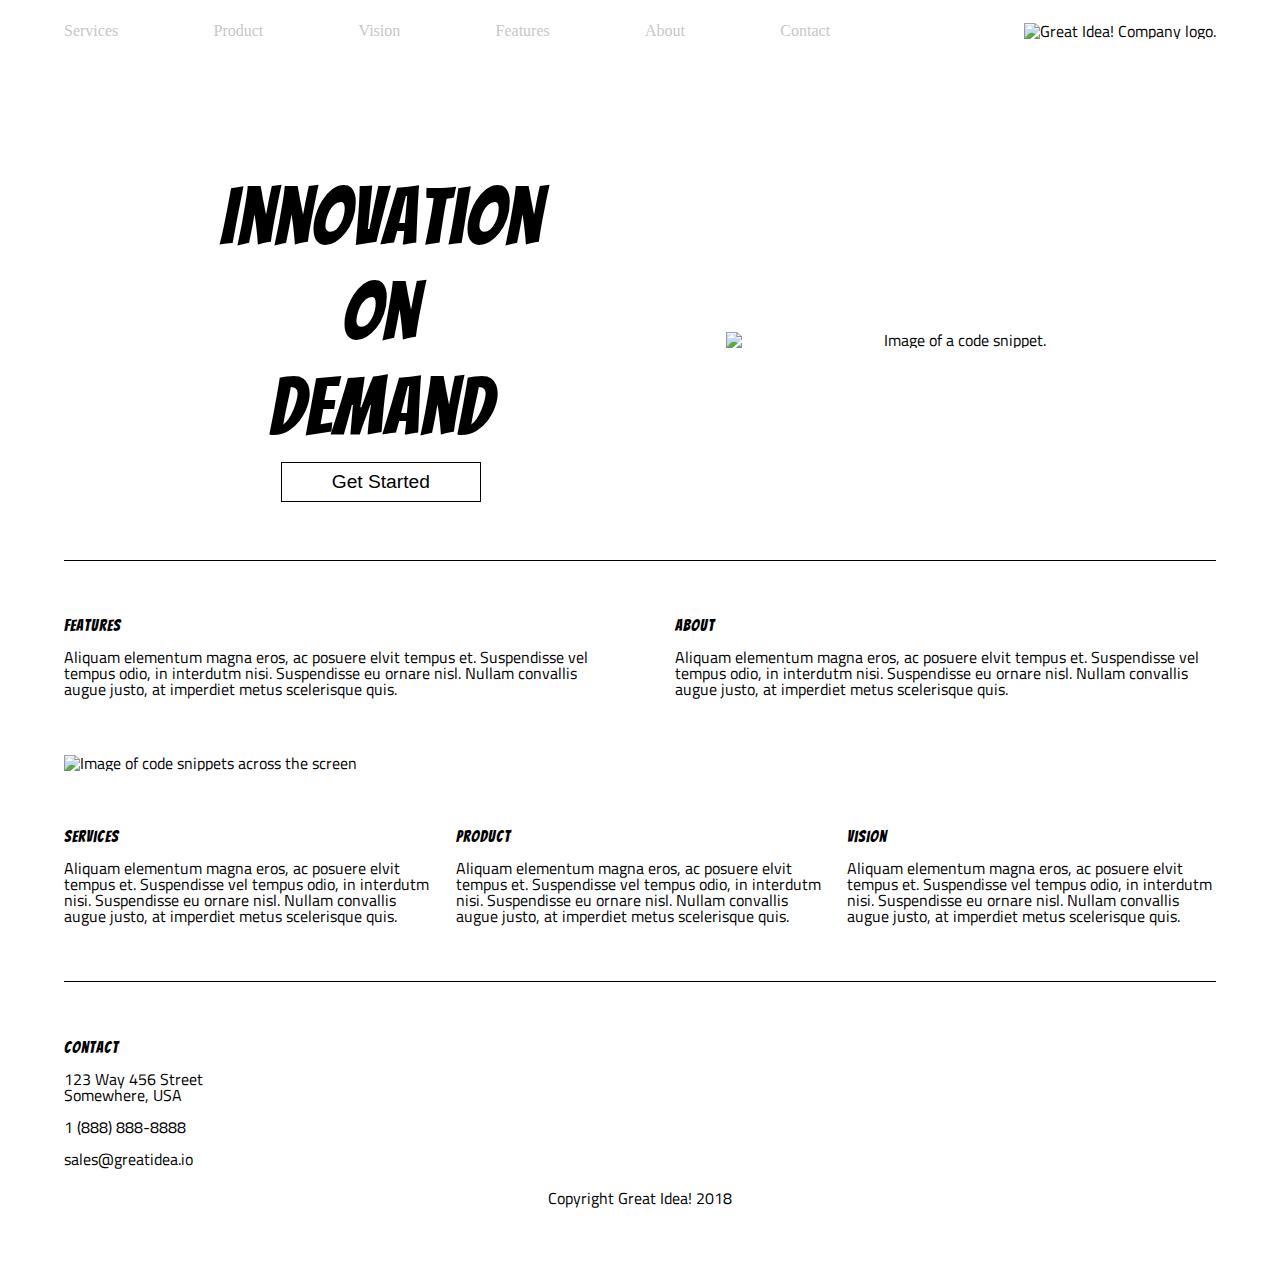
==== index.html @ 566a1a8c "feat: create mobile view" ====
<!doctype html>

<html lang="en">

<head>
  <meta charset="utf-8">
  <title>Great Idea - Responsive I</title>

  <link href="https://fonts.googleapis.com/css?family=Bangers|Titillium+Web" rel="stylesheet">
  <link rel="stylesheet" href="css/index.css">
  <meta name="viewport" content="width=device-width, initial-scale=1.0">

</head>

<body>
  <!-- Use past code you created here for Great Idea Web Page or past solution for Great Idea Web Page HTML here! -->
  <div class="container">
    <header>
      <nav>
        <div class="links">
          <a href="./services.html">Services</a>
          <a href="#product">Product</a>
          <a href="#vision">Vision</a>
          <a href="./features.html">Features</a>
          <a href="#about">About</a>
          <a href="#contact">Contact</a>
        </div>
        <img class="logo" src="img/logo.png" alt="Great Idea! Company logo.">
      </nav>
    </header>

    <section class="section-one">
      <div class="title-container">
        <div class="title">
          <h1>Innovation</h1>
          <h1>On</h1>
          <h1>Demand</h1>
        </div>

        <button>Get Started</button>
      </div>
      <img src="img/header-img.png" alt="Image of a code snippet.">
    </section>

    <section class="section-two">
      <div class="features-para" id="features">
        <h2>Features</h2>
        <p>Aliquam elementum magna eros, ac posuere elvit tempus et. Suspendisse vel tempus odio, in interdutm nisi.
          Suspendisse
          eu ornare nisl. Nullam convallis augue justo, at imperdiet metus scelerisque quis.</p>
      </div>

      <div class="about-para" id="about">
        <h2>About</h2>
        <p>Aliquam elementum magna eros, ac posuere elvit tempus et. Suspendisse vel tempus odio, in interdutm nisi.
          Suspendisse
          eu ornare nisl. Nullam convallis augue justo, at imperdiet metus scelerisque quis.</p>
      </div>
    </section>

    <section class="section-three">
      <img class="middle-img" src="img/mid-page-accent.jpg" alt="Image of code snippets across the screen">
    </section>

    <section class="section-four">
      <div id="services">
        <h2>Services</h2>
        <p>Aliquam elementum magna eros, ac posuere elvit tempus et. Suspendisse vel tempus odio, in interdutm nisi.
          Suspendisse
          eu ornare nisl. Nullam convallis augue justo, at imperdiet metus scelerisque quis.</p>
      </div>

      <div id="product">
        <h2>Product</h2>
        <p>Aliquam elementum magna eros, ac posuere elvit tempus et. Suspendisse vel tempus odio, in interdutm nisi.
          Suspendisse
          eu ornare nisl. Nullam convallis augue justo, at imperdiet metus scelerisque quis.</p>
      </div>

      <div id="vision">
        <h2>Vision</h2>
        <p>Aliquam elementum magna eros, ac posuere elvit tempus et. Suspendisse vel tempus odio, in interdutm nisi.
          Suspendisse
          eu ornare nisl. Nullam convallis augue justo, at imperdiet metus scelerisque quis.</p>
      </div>
    </section>

    <footer>
      <h2 id="contact">Contact</h2>
      <address>
        123 Way 456 Street<br>
        Somewhere, USA
        <br></br>
        1 (888) 888-8888
        <br></br>
        sales@greatidea.io
      </address>

      <p>Copyright Great Idea! 2018</p>
    </footer>
  </div>
</body>

</html>
---- css/index.css ----
/* Use your own code or past solution for Great Idea Web Page CSS here! */

/* http://meyerweb.com/eric/tools/css/reset/ 
   v2.0 | 20110126
   License: none (public domain)
*/

html, body, div, span, applet, object, iframe,
h1, h2, h3, h4, h5, h6, p, blockquote, pre,
a, abbr, acronym, address, big, cite, code,
del, dfn, em, img, ins, kbd, q, s, samp,
small, strike, strong, sub, sup, tt, var,
b, u, i, center,
dl, dt, dd, ol, ul, li,
fieldset, form, label, legend,
table, caption, tbody, tfoot, thead, tr, th, td,
article, aside, canvas, details, embed, 
figure, figcaption, footer, header, hgroup, 
menu, nav, output, ruby, section, summary,
time, mark, audio, video {
	margin: 0;
	padding: 0;
	border: 0;
	font-size: 100%;
	font: inherit;
	vertical-align: baseline;
	/* border: 1px solid black; */
}
/* HTML5 display-role reset for older browsers */
article, aside, details, figcaption, figure, 
footer, header, hgroup, menu, nav, section {
	display: block;
}
body {
	line-height: 1;
}
/* ol, ul {
	list-style: none;
} */
blockquote, q {
	quotes: none;
}
blockquote:before, blockquote:after,
q:before, q:after {
	content: '';
	content: none;
}
table {
	border-collapse: collapse;
	border-spacing: 0;
}

/* Set every element's box-sizing to border-box */
* {
    box-sizing: border-box;
}

html, body {
    height: 100%;
    font-family: 'Titillium Web', sans-serif;
}

h1, h2, h3, h4, h5 {
    font-family: 'Bangers', cursive;
    letter-spacing: 1px;
    margin-bottom: 15px;
}

/* CSS RESETS END */

/* CUSTOM STYLES */

* {
	max-width: 100%;
}

ul {
	list-style-type: square;
}

.container {
	width: 90%;
	margin: 0 auto;
}

/* NAV BAR STYLES */

nav {
	display: flex;
	align-items: center;
	justify-content: space-between;
	margin: 2% 0;
}

nav .links {
	display: flex;
    justify-content: space-between;
    align-items: center;
	width: 70%;
}

.links a {
	animation-name: color-change;
	animation-duration: 3s;
	animation-play-state: paused;
	color: rgb(199, 199, 199);
	text-decoration: none;
	margin: 0 5% 0 0;
	font-family: 'Roboto';
}

.links a:hover {
	animation-play-state: running;
}


@keyframes color-change {
    from { 
        background-color: white;
        color: black;
    }
	to { 
        background-color: black;
        color: white;
    }
}

nav a img {
	width: 100%;
	max-width: 200px;	
}

/* SECTION ONE STYLES */

.title {
    display: flex;
    flex-flow: column nowrap;
    justify-content: space-between;
    align-items: center;
}

.title h1 {
	font-size: 5rem;
}

.section-one {
	display: flex;
	justify-content: space-around;
	align-items: center;
	margin: 7% 0 0 0;
	padding: 5% 0;
	text-align: center;
	border-bottom: 1px solid black;
}

.title-container {
	display: flex;
	flex-direction: column;
	align-items: center;
	justify-content: space-between;
	width: 50%;
}

.title-container button {
	height: 40px;
	width: 200px;
	font-size: 120%;
	text-decoration: none;
	background: white;
	color: black;
	border: 1px solid black;
	transition: all 0.2s;
}

.title-container button:hover {
	color: black;
	background-color: grey;
}

.section-one img {
	width: 40%;
	max-width: 500px;
}

.section-two {
	padding: 5% 0;
	display: flex;
	align-items: center;
	justify-content: space-between;
}

.section-two div {
	width: 47%;
}

.section-three img {
	width: 100%;
}

.section-four {
	display: flex;
	align-items: center;
	flex-flow: row wrap;
	justify-content: space-between;
	padding: 5% 0;
	border-bottom: 1px solid black;
}

.section-four div {
	width: 32%;
}

footer {
	padding: 5% 0;
	margin: 0 auto;
}

footer p {
	padding: 2% 0;
	text-align: center;
}

@media(max-width:400px) {
    .container {
        width: 100%;
        margin: 0;
    }

    nav {
        flex-flow: column-reverse nowrap;
    }

    nav div {
        width: 100%;
        padding: 0 -20px;
    }

    nav img {
        max-width: 150px;
        padding: 5% 0;
        border-bottom: 1px solid black;
    }

    nav .links {
        flex-flow: column nowrap;
    }

    .title h1 {
        font-size: 3rem;
    }

    .section-one {
        padding: 5% 0;
    }

    .section-one img {
        display: none;
    }

    .section-two {
        flex-flow: column nowrap;
    }

    .section-two div {
        width: 95%;
        margin: 5% 0;
    }

    .section-four {
        flex-flow: column nowrap;
    }

    .section-four div {
        width: 95%;
        margin: 5% 0;

    }
}

/* 
	Styles specific to Services page 
*/ 

.hero {
	display: flex;
	flex-flow: column nowrap;
	justify-content: space-between;
	border-bottom: 1px solid black;
	padding-bottom: 2%;
}

.hero div {
	padding: 2% 0;
}

.hero div h2 {
	font-size: 200%;
}

.hero img {
	width: 100%;
}

.services-section-two {
	padding: 2% 0;
	display: flex;
	flex-flow: row wrap;
	justify-content: space-between;
	align-items: center;
	border-bottom: 1px solid black;
}

.services-section-two div {
	display: flex;
	flex-flow: column nowrap;
	justify-content: space-around;
	width: 48%;
	margin: 2% 0;
	padding: 2% 2%;
	border: 1px solid black;
	background-color: #f4f3f4;
}

@media all and (max-width: 800px) {
	.services-section-two {
		flex-flow: column nowrap;
	}
	
	.services-section-two div {
		width: 100%;
	}
}

.services-section-two div button {
	height: 35px;
	width: 150px;
	margin-top: 5%;
	text-decoration: none;
	background: white;
	color: black;
	border: 1px solid black;
	border-radius: 5px;
	transition: all 0.2s;
}

.services-section-two div button:hover {
	color: black;
	background-color: grey;
}

.services-section-three {
	display: flex;
	justify-content: space-between;
	flex-flow: row nowrap;
	padding: 5% 0%;
}

.services-section-three div {
	width: 45%;
	display: flex;
	flex-flow: column nowrap;

}

.services-section-three p {
	margin-bottom: 5%;
}

.services-section-three img {
	width: 45%;
	max-width: 400px;
}

.services-section-three ul {
	margin-left: 3%;
	line-height: 200%;
}
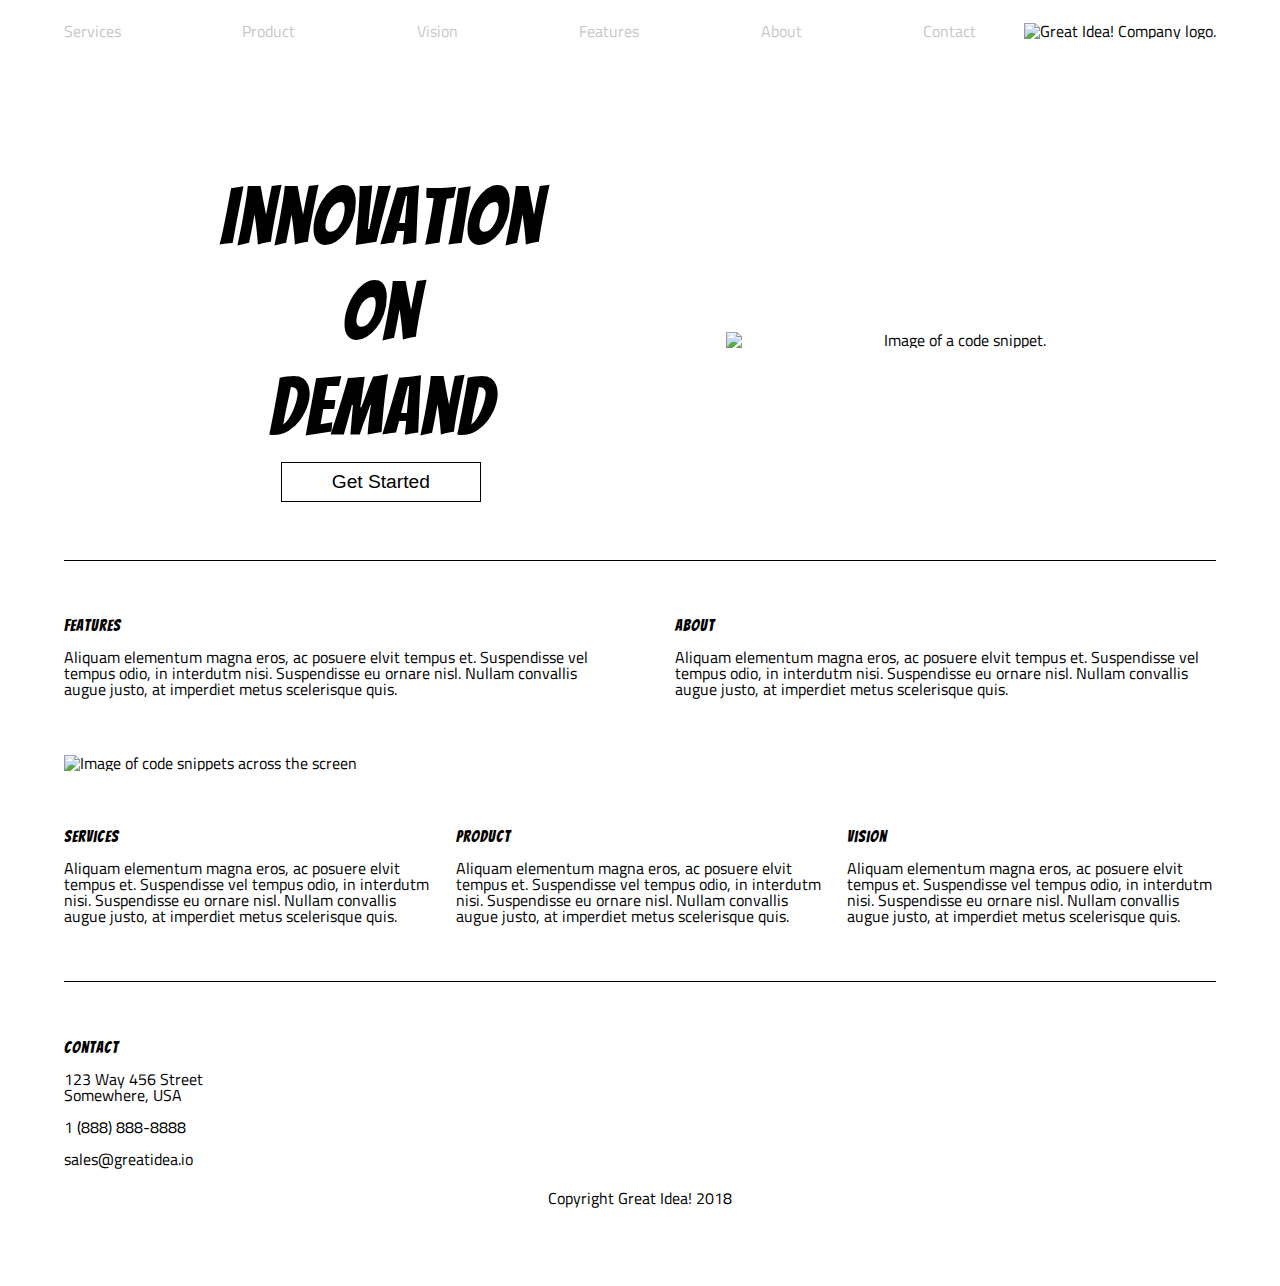
==== commit b725aaff: "feat: add tablet view" ====
--- a/index.html
+++ b/index.html
@@ -25,7 +25,9 @@
           <a href="#about">About</a>
           <a href="#contact">Contact</a>
         </div>
-        <img class="logo" src="img/logo.png" alt="Great Idea! Company logo.">
+        <div class="logo">
+          <img class="logo" src="img/logo.png" alt="Great Idea! Company logo.">
+        </div>
       </nav>
     </header>
 
--- a/css/index.css
+++ b/css/index.css
@@ -96,7 +96,7 @@
 	display: flex;
     justify-content: space-between;
     align-items: center;
-	width: 70%;
+	flex-grow: 4;
 }
 
 .links a {
@@ -106,7 +106,6 @@
 	color: rgb(199, 199, 199);
 	text-decoration: none;
 	margin: 0 5% 0 0;
-	font-family: 'Roboto';
 }
 
 .links a:hover {
@@ -220,7 +219,24 @@
 	text-align: center;
 }
 
-@media(max-width:400px) {
+@media(max-width:800px) {
+    nav {
+        flex-flow: column-reverse nowrap;
+        align-items: stretch;
+    }
+
+    nav .logo {
+        padding: 5% 0;
+        margin: 0 auto;
+        align-content: center;
+    }
+
+    .section-one img {
+        display: none;
+    }
+}
+
+@media(max-width:500px) {
     .container {
         width: 100%;
         margin: 0;
@@ -232,7 +248,6 @@
 
     nav div {
         width: 100%;
-        padding: 0 -20px;
     }
 
     nav img {
@@ -245,12 +260,27 @@
         flex-flow: column nowrap;
     }
 
+    nav .links a {
+        padding: 7% 0;
+        border-bottom: 1px solid black;
+    }
+
+    .title {
+        margin-bottom: 3%;
+    }
+
     .title h1 {
         font-size: 3rem;
     }
 
+    .title-container button {
+        font-size: 100%;
+        height: 100%;
+        width: 70%;
+    }
+
     .section-one {
-        padding: 5% 0;
+        padding-bottom: 15%;
     }
 
     .section-one img {
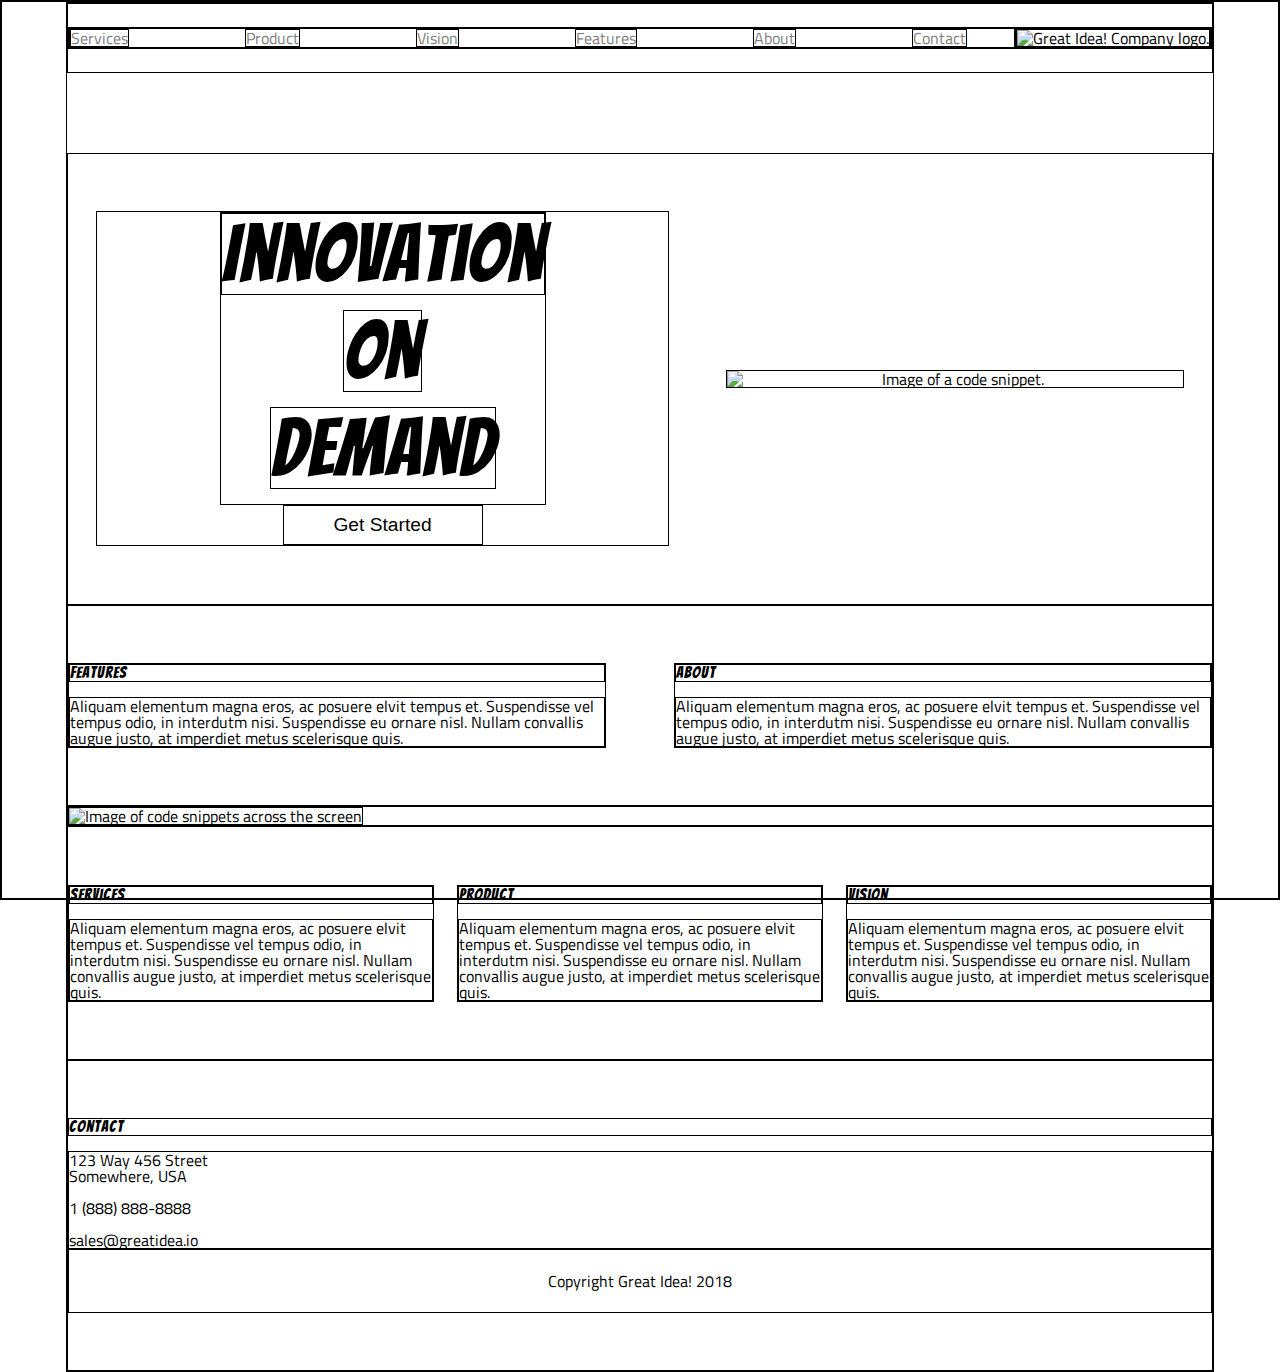
==== commit 7f67bdb7: "little changes" ====
--- a/index.html
+++ b/index.html
@@ -21,7 +21,7 @@
           <a href="./services.html">Services</a>
           <a href="#product">Product</a>
           <a href="#vision">Vision</a>
-          <a href="./features.html">Features</a>
+          <a href="#features">Features</a>
           <a href="#about">About</a>
           <a href="#contact">Contact</a>
         </div>
--- a/css/index.css
+++ b/css/index.css
@@ -24,7 +24,7 @@
 	font-size: 100%;
 	font: inherit;
 	vertical-align: baseline;
-	/* border: 1px solid black; */
+	border: 1px solid black;
 }
 /* HTML5 display-role reset for older browsers */
 article, aside, details, figcaption, figure, 
@@ -76,6 +76,7 @@
 
 ul {
 	list-style-type: square;
+	list-style-position: inside;
 }
 
 .container {
@@ -103,7 +104,7 @@
 	animation-name: color-change;
 	animation-duration: 3s;
 	animation-play-state: paused;
-	color: rgb(199, 199, 199);
+	color: gray;
 	text-decoration: none;
 	margin: 0 5% 0 0;
 }
@@ -116,7 +117,7 @@
 @keyframes color-change {
     from { 
         background-color: white;
-        color: black;
+        color: gray;
     }
 	to { 
         background-color: black;
@@ -231,6 +232,15 @@
         align-content: center;
     }
 
+    nav .links a {
+        animation: none;
+        color: gray;
+    }
+
+    .section-one {
+        padding-bottom: 15%;
+    }
+
     .section-one img {
         display: none;
     }
@@ -244,24 +254,34 @@
 
     nav {
         flex-flow: column-reverse nowrap;
-    }
-
-    nav div {
+        align-items: stretch;
+    }
+
+    nav .logo {
         width: 100%;
-    }
-
-    nav img {
+        padding: 4% 0;
+        margin: 0 auto;
+        align-content: center;
+        border-bottom: 1px solid black;
+    }
+
+    nav .logo img {
+        display: block;
+        margin: 0 auto;
+        padding: 0;
         max-width: 150px;
-        padding: 5% 0;
-        border-bottom: 1px solid black;
+        border: none;
     }
 
     nav .links {
         flex-flow: column nowrap;
+        align-items: stretch;
     }
 
     nav .links a {
-        padding: 7% 0;
+        text-align: center;
+        padding: 5% 0;
+        margin: 0;
         border-bottom: 1px solid black;
     }
 
@@ -270,7 +290,7 @@
     }
 
     .title h1 {
-        font-size: 3rem;
+        font-size: 4rem;
     }
 
     .title-container button {
@@ -349,16 +369,6 @@
 	padding: 2% 2%;
 	border: 1px solid black;
 	background-color: #f4f3f4;
-}
-
-@media all and (max-width: 800px) {
-	.services-section-two {
-		flex-flow: column nowrap;
-	}
-	
-	.services-section-two div {
-		width: 100%;
-	}
 }
 
 .services-section-two div button {
@@ -402,6 +412,33 @@
 }
 
 .services-section-three ul {
-	margin-left: 3%;
 	line-height: 200%;
+}
+
+@media all and (max-width: 800px) {
+	.services-section-two {
+		flex-flow: column nowrap;
+	}
+	
+	.services-section-two div {
+		width: 100%;
+	}
+	.services-section-three {
+		flex-flow: column nowrap;
+	}
+	.services-section-three div {
+		width: 100%;
+		margin-bottom: 5%;
+	}
+	.services-section-three .employee-image img {
+		display: block;
+		margin: 0 auto;
+	}
+}
+
+@media all and (max-width: 500px) {
+	.services-section-three .employee-image img {
+		width: 100%;
+		overflow: hidden;
+	}
 }